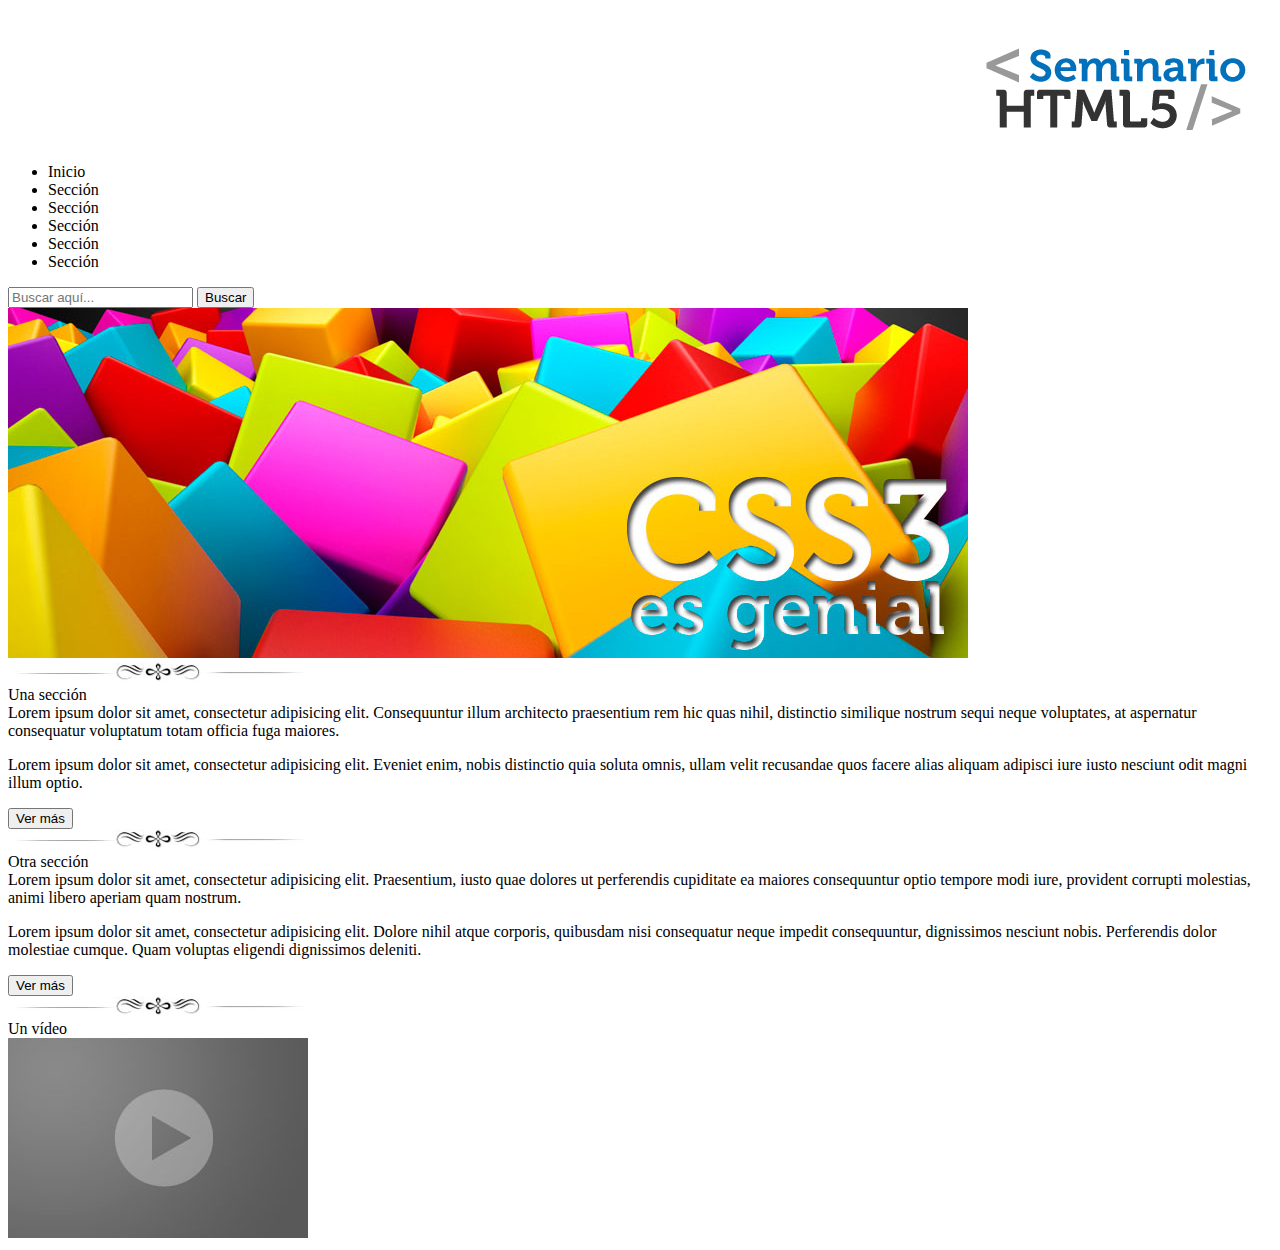
==== practica01css/index.html @ 1bce8838 "Practica01 estructura HTML5" ====
<!DOCTYPE html>
<html lang="es">
<head>
	<meta charset="UTF-8">
	<title>Práctica01 HTML5 + CSS3</title>
</head>
<body>
	<header>
		<img src="img/resplandor.png" alt="">
		<img src="img/logo.png" alt="">
		<nav>
			<ul>
				<li>Inicio</li>
				<li>Sección</li>
				<li>Sección</li>
				<li>Sección</li>
				<li>Sección</li>
				<li>Sección</li>
			</ul>
			<form action="">
				<input type="text" placeholder="Buscar aquí...">
				<input type="button" value="Buscar">
			</form>
		</nav>
	</header>
<section>
	<article>
		<img src="img/slide2.jpg" alt="">
	</article>
</section>
<section>
	<article>
		<img src="img/separador.jpg" alt="">
		<br>
		Una sección
		<br>
		Lorem ipsum dolor sit amet, consectetur adipisicing elit. Consequuntur illum architecto praesentium rem hic quas nihil, distinctio similique nostrum sequi neque voluptates, at aspernatur consequatur voluptatum totam officia fuga maiores.
		<p></p>
		Lorem ipsum dolor sit amet, consectetur adipisicing elit. Eveniet enim, nobis distinctio quia soluta omnis, ullam velit recusandae quos facere alias aliquam adipisci iure iusto nesciunt odit magni illum optio.
		<p></p>
		<input type="submit" value="Ver más">
	</article>
	<article>
		<img src="img/separador.jpg" alt="">
		<br>
		Otra sección
		<br>
		Lorem ipsum dolor sit amet, consectetur adipisicing elit. Praesentium, iusto quae dolores ut perferendis cupiditate ea maiores consequuntur optio tempore modi iure, provident corrupti molestias, animi libero aperiam quam nostrum.
		<p></p>
		Lorem ipsum dolor sit amet, consectetur adipisicing elit. Dolore nihil atque corporis, quibusdam nisi consequatur neque impedit consequuntur, dignissimos nesciunt nobis. Perferendis dolor molestiae cumque. Quam voluptas eligendi dignissimos deleniti.
		<p></p>
		<input type="submit" value="Ver más">
	</article>
	<article>
		<img src="img/separador.jpg" alt="">
		<br>
		Un vídeo
		<br>
		<img src="img/video.jpg" alt="">
	</article>
</section>
</body>
</html>
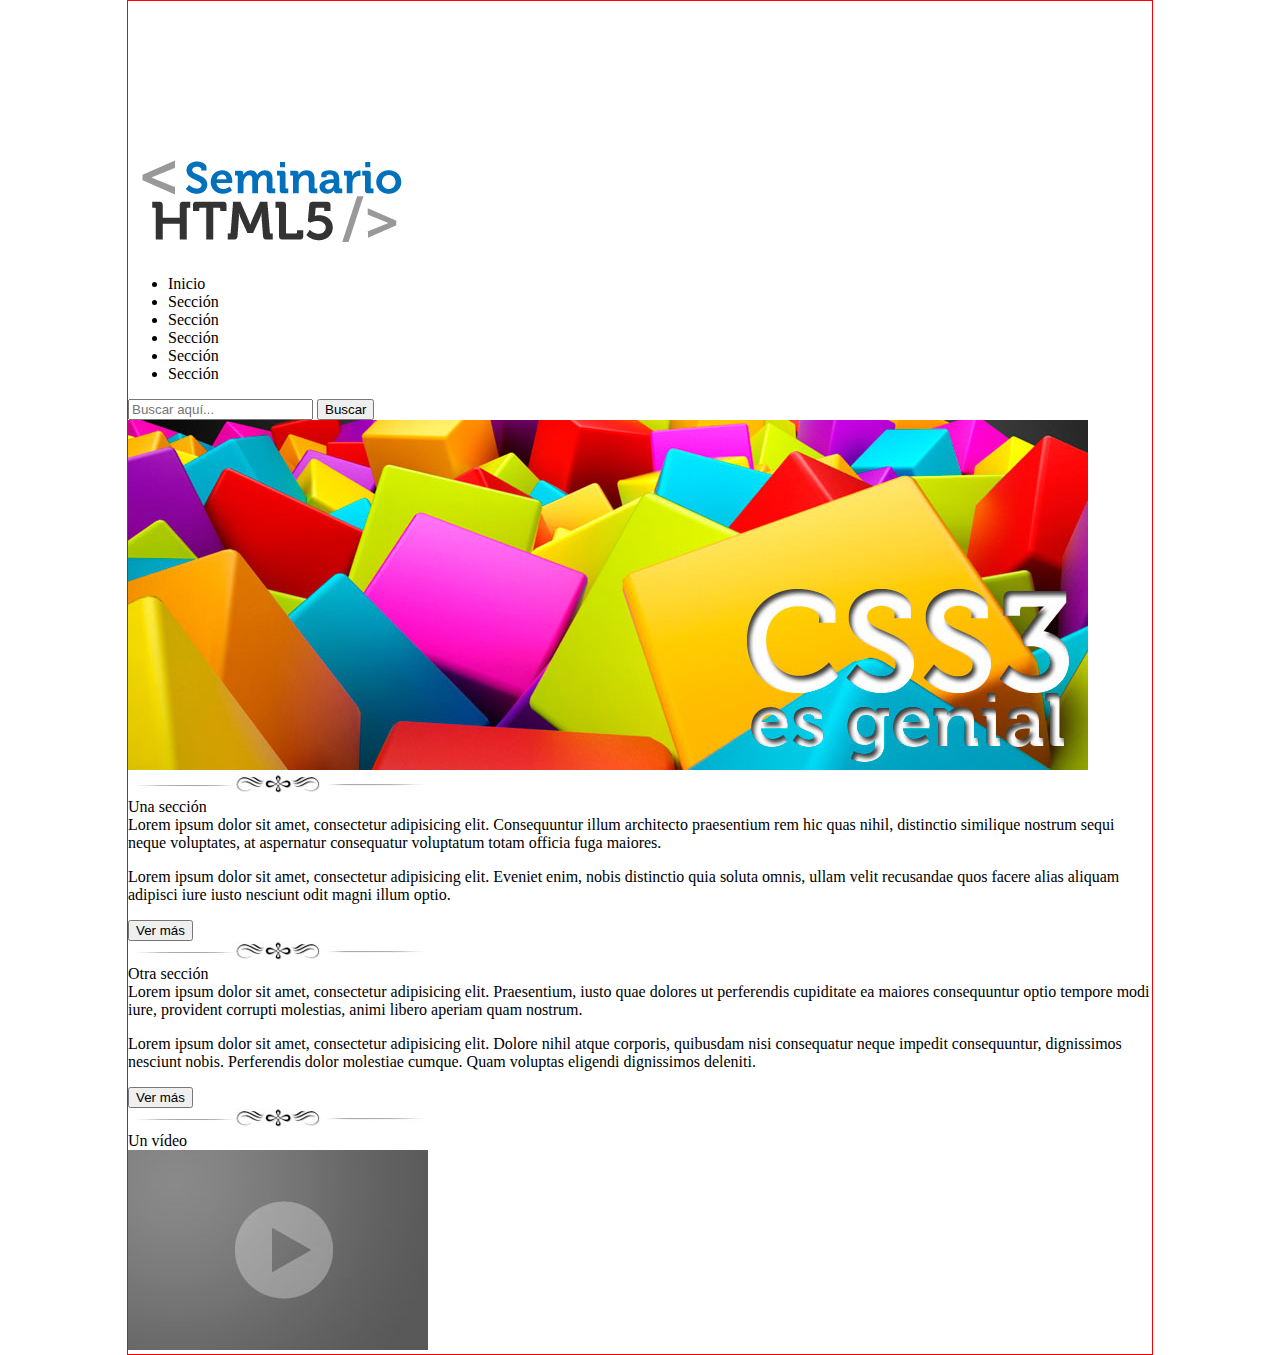
==== commit b9d7ec46: "CSS Body y centrado" ====
--- a/practica01css/index.html
+++ b/practica01css/index.html
@@ -3,11 +3,12 @@
 <head>
 	<meta charset="UTF-8">
 	<title>Práctica01 HTML5 + CSS3</title>
+	<link rel="stylesheet" href="css/estilos.css">
 </head>
 <body>
 	<header>
 		<img src="img/resplandor.png" alt="">
-		<img src="img/logo.png" alt="">
+		<img src="img/logo.png" alt="" id="logo"> 
 		<nav>
 			<ul>
 				<li>Inicio</li>
@@ -23,16 +24,16 @@
 			</form>
 		</nav>
 	</header>
-<section>
+<section id="seccion01">
 	<article>
 		<img src="img/slide2.jpg" alt="">
 	</article>
 </section>
-<section>
+<section id="seccion02">
 	<article>
 		<img src="img/separador.jpg" alt="">
 		<br>
-		Una sección
+		<span class="unaSeccion nito">Una sección</span>
 		<br>
 		Lorem ipsum dolor sit amet, consectetur adipisicing elit. Consequuntur illum architecto praesentium rem hic quas nihil, distinctio similique nostrum sequi neque voluptates, at aspernatur consequatur voluptatum totam officia fuga maiores.
 		<p></p>
@@ -43,7 +44,7 @@
 	<article>
 		<img src="img/separador.jpg" alt="">
 		<br>
-		Otra sección
+		<span class="otraSeccion nito">Otra sección</span>
 		<br>
 		Lorem ipsum dolor sit amet, consectetur adipisicing elit. Praesentium, iusto quae dolores ut perferendis cupiditate ea maiores consequuntur optio tempore modi iure, provident corrupti molestias, animi libero aperiam quam nostrum.
 		<p></p>
@@ -54,7 +55,7 @@
 	<article>
 		<img src="img/separador.jpg" alt="">
 		<br>
-		Un vídeo
+		<span class="otraSeccion nito">Un vídeo</span>
 		<br>
 		<img src="img/video.jpg" alt="">
 	</article>
--- a/practica01css/css/estilos.css
+++ b/practica01css/css/estilos.css
@@ -0,0 +1,6 @@
+body
+{
+	border: 1px solid red;
+	margin: 0px auto;
+	max-width: 1024px;
+}